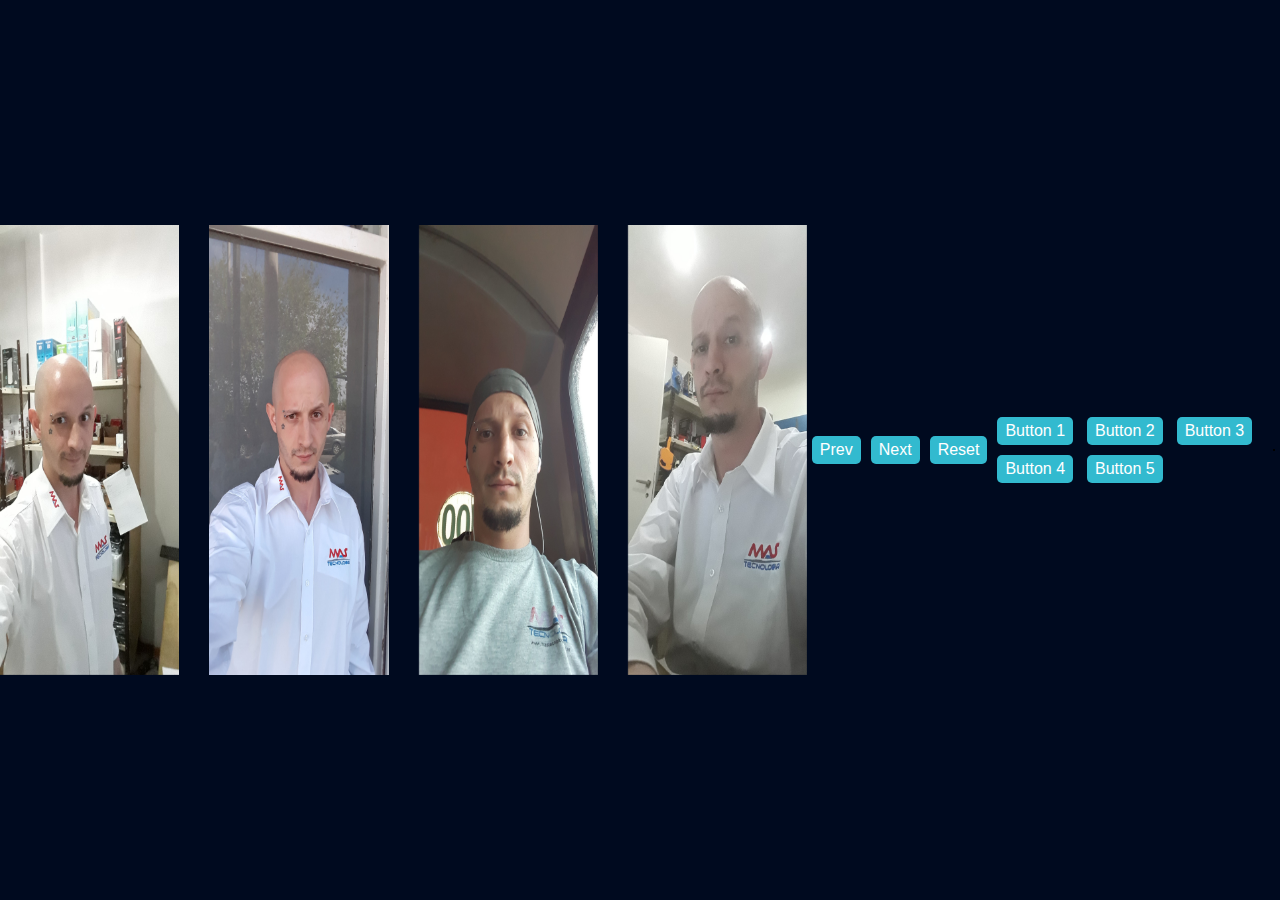
==== index.html @ 88cda736 "eddited" ====
<!DOCTYPE html>
<html lang="es">

<head>
  <meta charset="windows-1252">
  <title>HTML</title>
  <meta name="viewport" content="width=device-width, initial-scale=1.0">
  <link rel="stylesheet" href="styles.css">
  <link rel="stylesheet" href="https://cdn.jsdelivr.net/npm/swiper@11/swiper-bundle.min.css" />
</head>

<body>
  <div class="swiper MySwiper">
    <div class="swiper-wrapper">
      <div class="swiper-slide">
        <img src="Imagenes/1.jpg" onclick="enlargeImg()" id="img1">                
      </div>
      <div class="swiper-slide">
        <img src="Imagenes/2.jpg" onclick="enlargeImg()" id="img2">      
      </div>
      <div class="swiper-slide">
        <img src="Imagenes/3.jpg" onclick="enlargeImg()" id="img3">       
      </div>      
      <div class="swiper-slide">
        <img src="Imagenes/4.jpg" onclick="enlargeImg()" id="img4">
      </div>
      <div class="swiper-slide">
        <img src="Imagenes/5.jpg" onclick="enlargeImg()" id="img5">
      </div>
    </div>
  </div>

  <button class="prev">Prev</button>
  <button class="next">Next</button>
  <button onclick="resetImg()">Reset</button>

  <div id="button-group">
    <button id="button-1">Button 1</button>
    <button id="button-2">Button 2</button>
    <button id="button-3">Button 3</button>
    <button id="button-4">Button 4</button>
    <button id="button-5">Button 5</button>
  </div>
  
  <div id="result"></div>

  <script>
    //let divs = document.querySelectorAll('div');
    let divs = document.querySelectorAll('img');
    let arr = [];
    // Get the img object using its Id
    img = document.getElementById("img1");
    //img = document.getElementsByTagName("img");
    //for(var i = 0; i < img.length; i++){

    //arr.push(anchors[i].text);
    //}
    for (let i = 0; i < divs.length; i++) {
      //arr.push(divs[i].innerHTML);
      arr.push(divs[i].id);
    }

    console.log(arr);
    //img = document.getElementById(arr);
    
    /*img = document.querySelector('#${id}');*/
    // Function to increase image size
    function enlargeImg() {
      // Set image size to 1.5 times original
      img.style.transform = "scale(1.5)";
      // Animation effect
      img.style.transition = "transform 0.25s ease";
      //$('img').each(function(index, element) {
        //console.log('índice elemento '+index+' '+$(element).text());
      //});
    }
    // Function to reset image size
    function resetImg() {
      // Set image size to original
      img.style.transform = "scale(1)";
      img.style.transition = "transform 0.25s ease";
    }
  </script>

  <script src="https://cdn.jsdelivr.net/npm/swiper@11/swiper-bundle.min.js"></script>
  <script src="script.js"></script>
</body>

</html>
---- styles.css ----
body {
    position: relative;
    height: 100%;
    background-color: #000a1f;
    margin: 0;
    padding: 0;
    min-height: 100vh;
    display: flex;
    justify-content: center;
    align-items: center;
}

.swiper {
    width: 1300px;
    height: 450px;
    padding: 100px 0;
}

.swiper-slide {
    text-align: center;
    display: flex;
    justify-content: center;
    align-items: center;
    -webkit-box-reflect: below 1px linear-gradient(transparent, transparent, rgba(0, 0, 0, 0.145));
}

.swiper-slide img {
    display: block;
    width: 100%;
    height: 100%;
}

@media(max-width:991px) {
    body {
        padding: 100px;
    }
}

button {
    margin: 5px;
    padding: 5px 8px;
    outline: none;
    background: #32bacf;
    border: none;
    color: white;
    border-radius: 5px;
    font-size: 1em;
}

button:hover {
    background-color: #ffa000;
    cursor: pointer;
}

#result {
  border:1px solid; 
  display:inline-block;
  margin:5px;
/*   padding:5px; */
}
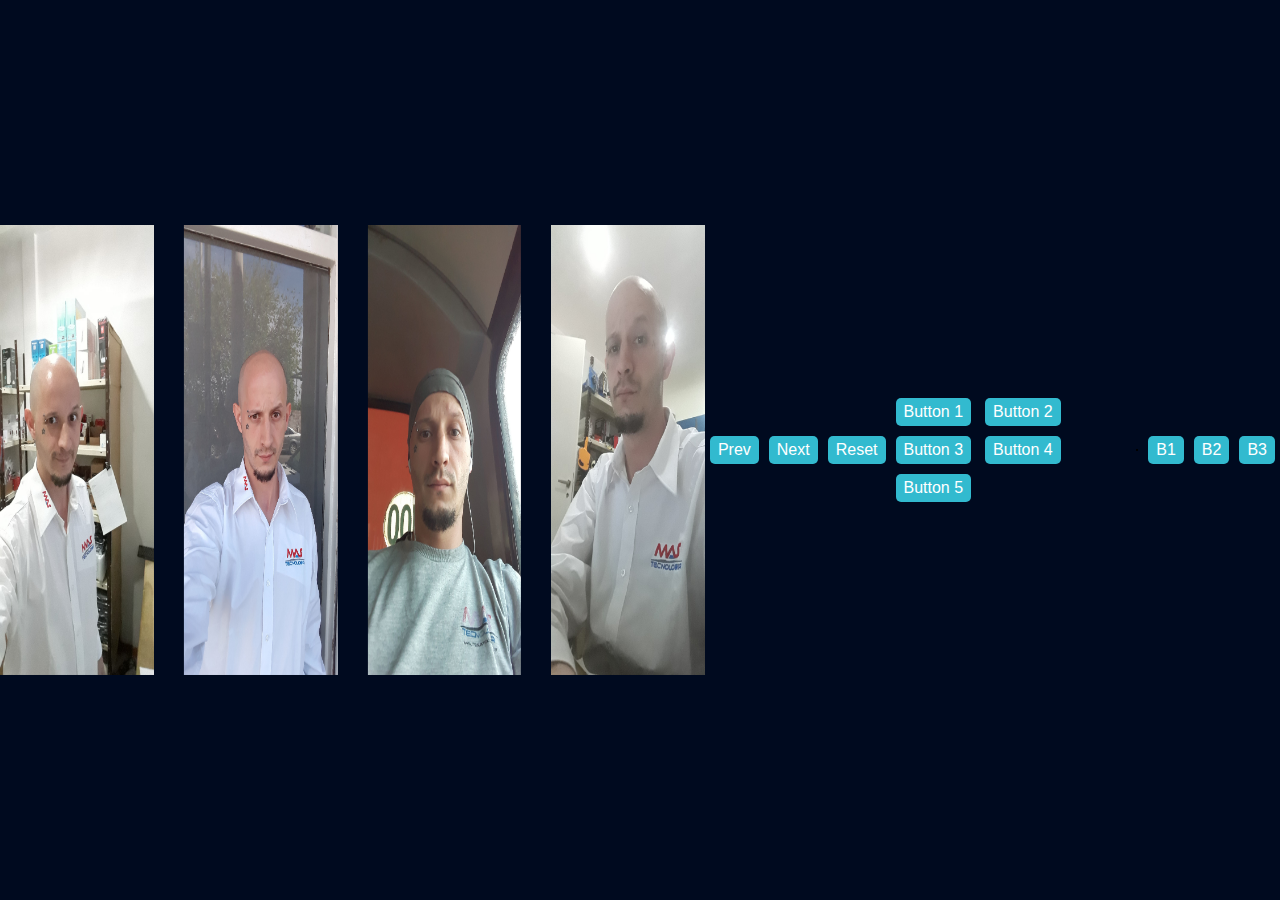
==== commit a289bc25: "eddited 17-10-2024 / 2" ====
--- a/index.html
+++ b/index.html
@@ -44,6 +44,17 @@
   
   <div id="result"></div>
 
+  <button id="1" onClick="reply_click(this.id)">B1</button>
+  <button id="2" onClick="reply_click(this.id)">B2</button>
+  <button id="3" onClick="reply_click(this.id)">B3</button>
+    
+<script type="text/javascript">
+  function reply_click(clicked_id)
+  {
+      alert(clicked_id);
+  }
+</script>
+
   <script>
     //let divs = document.querySelectorAll('div');
     let divs = document.querySelectorAll('img');
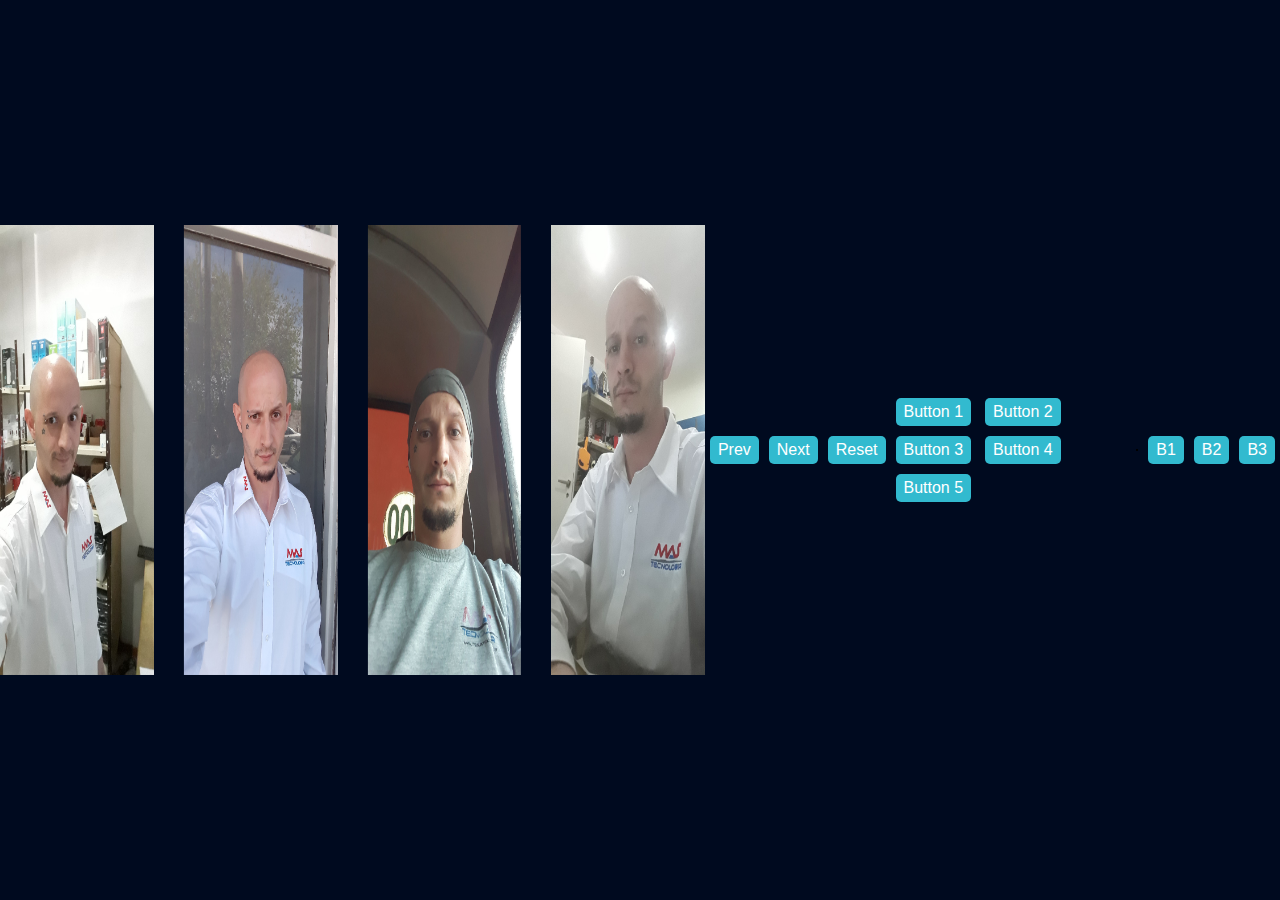
==== commit eae48e5f: "edditedddd" ====
--- a/index.html
+++ b/index.html
@@ -13,7 +13,7 @@
   <div class="swiper MySwiper">
     <div class="swiper-wrapper">
       <div class="swiper-slide">
-        <img src="Imagenes/1.jpg" onclick="enlargeImg()" id="img1">                
+        <img src="Imagenes/1.jpg" onclick="enlargeImg(this.id)" id="img1">                
       </div>
       <div class="swiper-slide">
         <img src="Imagenes/2.jpg" onclick="enlargeImg()" id="img2">      
@@ -76,11 +76,12 @@
     
     /*img = document.querySelector('#${id}');*/
     // Function to increase image size
-    function enlargeImg() {
+    function enlargeImg(clicked) {
       // Set image size to 1.5 times original
       img.style.transform = "scale(1.5)";
       // Animation effect
       img.style.transition = "transform 0.25s ease";
+      console.log(clicked);
       //$('img').each(function(index, element) {
         //console.log('índice elemento '+index+' '+$(element).text());
       //});
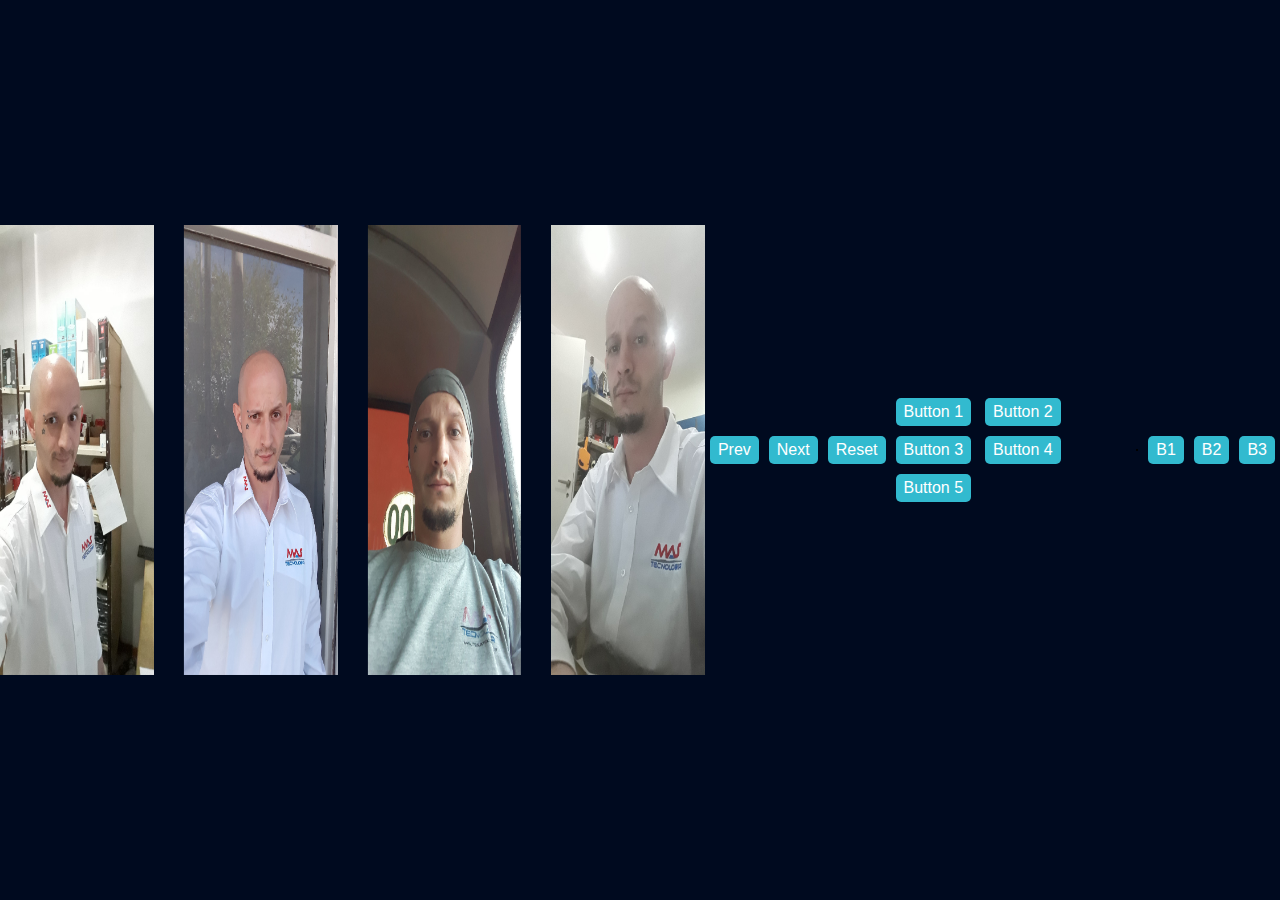
==== commit 6bfafd37: "eddited 17-10-2024" ====
--- a/index.html
+++ b/index.html
@@ -16,16 +16,16 @@
         <img src="Imagenes/1.jpg" onclick="enlargeImg(this.id)" id="img1">                
       </div>
       <div class="swiper-slide">
-        <img src="Imagenes/2.jpg" onclick="enlargeImg()" id="img2">      
+        <img src="Imagenes/2.jpg" onclick="enlargeImg(this.id)" id="img2">      
       </div>
       <div class="swiper-slide">
-        <img src="Imagenes/3.jpg" onclick="enlargeImg()" id="img3">       
+        <img src="Imagenes/3.jpg" onclick="enlargeImg(this.id)" id="img3">       
       </div>      
       <div class="swiper-slide">
-        <img src="Imagenes/4.jpg" onclick="enlargeImg()" id="img4">
+        <img src="Imagenes/4.jpg" onclick="enlargeImg(this.id)" id="img4">
       </div>
       <div class="swiper-slide">
-        <img src="Imagenes/5.jpg" onclick="enlargeImg()" id="img5">
+        <img src="Imagenes/5.jpg" onclick="enlargeImg(this.id)" id="img5">
       </div>
     </div>
   </div>
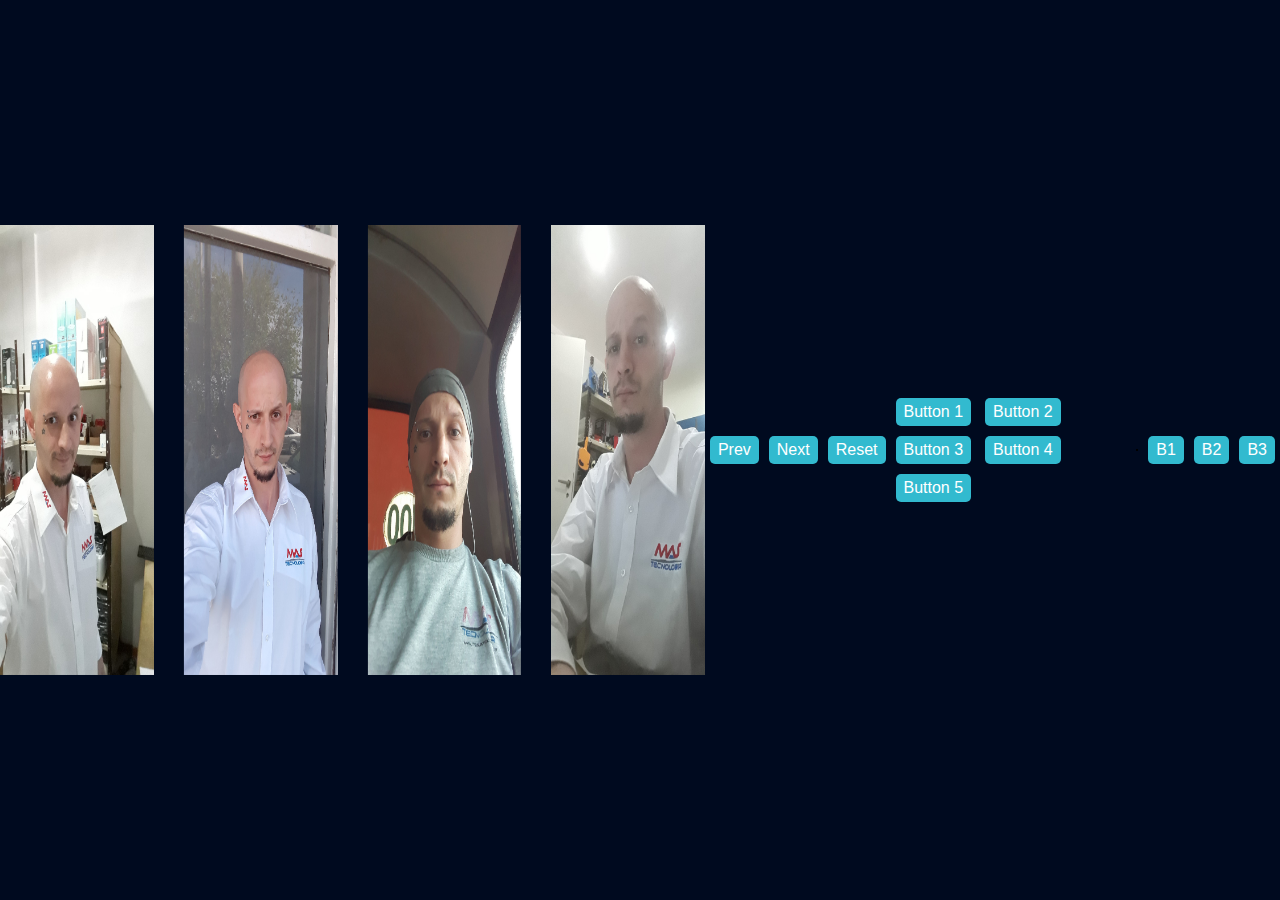
==== commit 80b7e338: "commited 17-10-2024" ====
--- a/index.html
+++ b/index.html
@@ -60,7 +60,8 @@
     let divs = document.querySelectorAll('img');
     let arr = [];
     // Get the img object using its Id
-    img = document.getElementById("img1");
+    //img = document.getElementById("img1");
+    
     //img = document.getElementsByTagName("img");
     //for(var i = 0; i < img.length; i++){
 
@@ -77,6 +78,7 @@
     /*img = document.querySelector('#${id}');*/
     // Function to increase image size
     function enlargeImg(clicked) {
+      img = document.getElementById(clicked);
       // Set image size to 1.5 times original
       img.style.transform = "scale(1.5)";
       // Animation effect
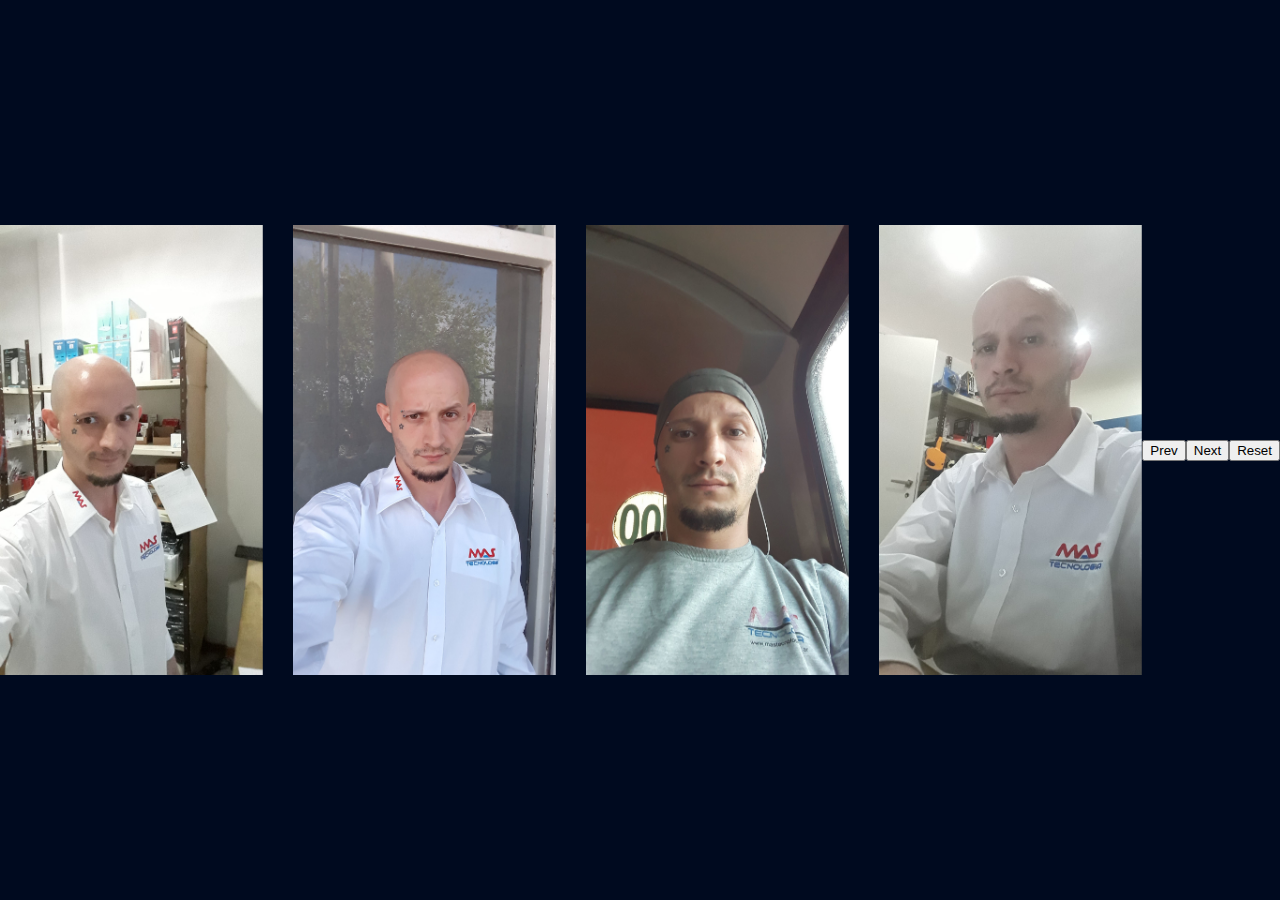
==== commit c36f8cb1: "eddited NEW 17-10-2024" ====
--- a/index.html
+++ b/index.html
@@ -34,59 +34,19 @@
   <button class="next">Next</button>
   <button onclick="resetImg()">Reset</button>
 
-  <div id="button-group">
-    <button id="button-1">Button 1</button>
-    <button id="button-2">Button 2</button>
-    <button id="button-3">Button 3</button>
-    <button id="button-4">Button 4</button>
-    <button id="button-5">Button 5</button>
-  </div>
-  
-  <div id="result"></div>
-
-  <button id="1" onClick="reply_click(this.id)">B1</button>
-  <button id="2" onClick="reply_click(this.id)">B2</button>
-  <button id="3" onClick="reply_click(this.id)">B3</button>
-    
-<script type="text/javascript">
-  function reply_click(clicked_id)
-  {
-      alert(clicked_id);
-  }
-</script>
-
   <script>
-    //let divs = document.querySelectorAll('div');
-    let divs = document.querySelectorAll('img');
-    let arr = [];
     // Get the img object using its Id
     //img = document.getElementById("img1");
     
-    //img = document.getElementsByTagName("img");
-    //for(var i = 0; i < img.length; i++){
-
-    //arr.push(anchors[i].text);
-    //}
-    for (let i = 0; i < divs.length; i++) {
-      //arr.push(divs[i].innerHTML);
-      arr.push(divs[i].id);
-    }
-
-    console.log(arr);
-    //img = document.getElementById(arr);
-    
-    /*img = document.querySelector('#${id}');*/
     // Function to increase image size
     function enlargeImg(clicked) {
+      // Definimos el ID del elemento presionado
       img = document.getElementById(clicked);
       // Set image size to 1.5 times original
       img.style.transform = "scale(1.5)";
       // Animation effect
       img.style.transition = "transform 0.25s ease";
-      console.log(clicked);
-      //$('img').each(function(index, element) {
-        //console.log('índice elemento '+index+' '+$(element).text());
-      //});
+      console.log(clicked);      
     }
     // Function to reset image size
     function resetImg() {
--- a/styles.css
+++ b/styles.css
@@ -34,27 +34,4 @@
     body {
         padding: 100px;
     }
-}
-
-button {
-    margin: 5px;
-    padding: 5px 8px;
-    outline: none;
-    background: #32bacf;
-    border: none;
-    color: white;
-    border-radius: 5px;
-    font-size: 1em;
-}
-
-button:hover {
-    background-color: #ffa000;
-    cursor: pointer;
-}
-
-#result {
-  border:1px solid; 
-  display:inline-block;
-  margin:5px;
-/*   padding:5px; */
 }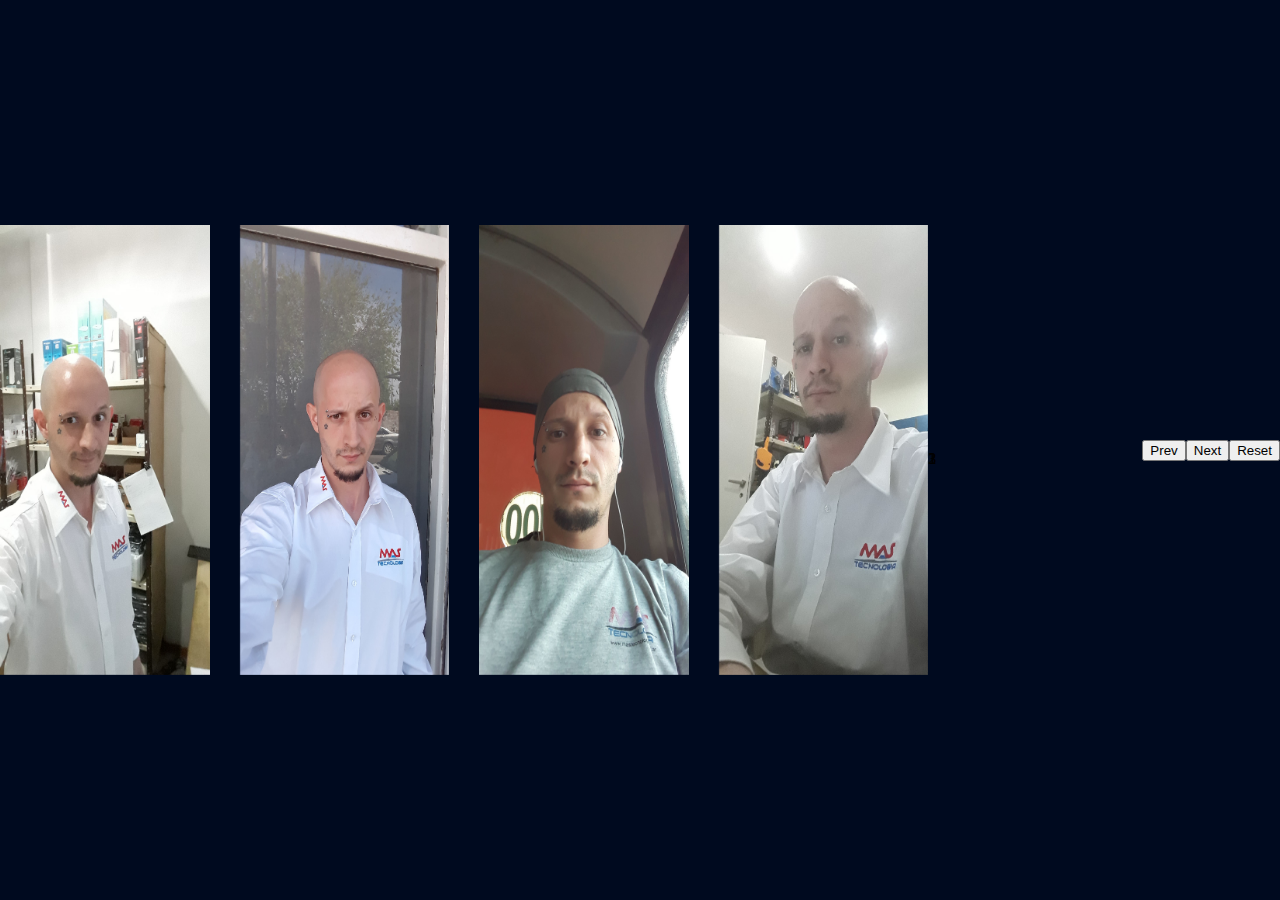
==== commit 667ec619: "eddited NEW 17-10-2024" ====
--- a/index.html
+++ b/index.html
@@ -28,6 +28,12 @@
         <img src="Imagenes/5.jpg" onclick="enlargeImg(this.id)" id="img5">
       </div>
     </div>
+  </div>
+
+  <div id="slider">
+    <div class="slide">1</div>
+    <div class="slide">2</div>
+    <div class="slide">3</div>
   </div>
 
   <button class="prev">Prev</button>
--- a/styles.css
+++ b/styles.css
@@ -34,4 +34,24 @@
     body {
         padding: 100px;
     }
+}
+
+#slider { 
+    position: relative;
+    width: 300px; 
+    margin: 20px auto;
+}
+.slide {
+    position: absolute;
+    width: 300px;
+    left: 0px;
+    top: 0px;
+    animation-name:fading;
+    animation-duration: 1.5s;
+    animation-iteration-count: infinite;
+}
+@keyframes fading {
+    0% { opacity: 0; }
+    50% { opacity: 1; }
+    100% { opacity: 0; }
 }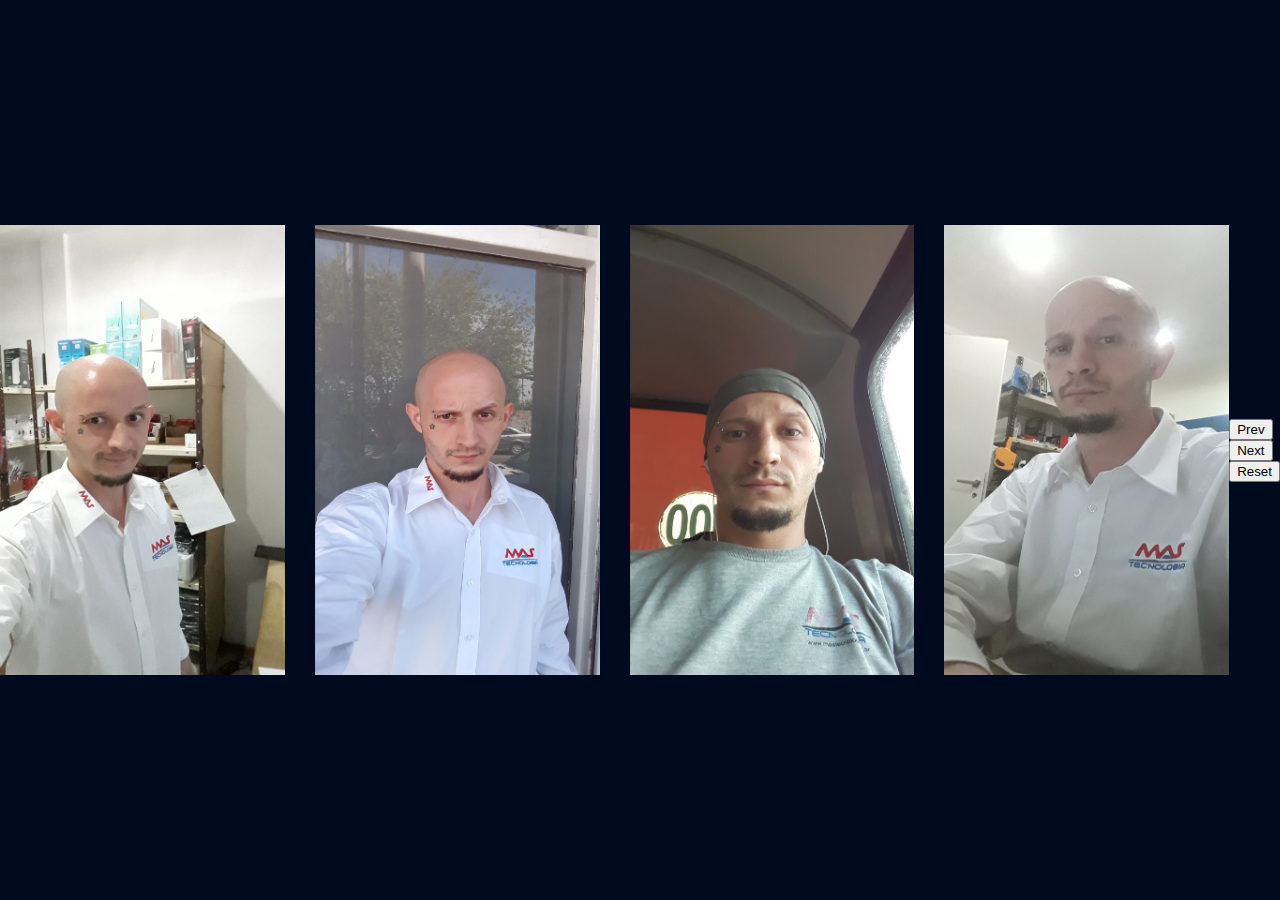
==== commit 86fe55e5: "eddited 21-10-2024" ====
--- a/index.html
+++ b/index.html
@@ -4,15 +4,17 @@
 <head>
   <meta charset="windows-1252">
   <title>HTML</title>
+  <link rel="shortcut icon" href="Imagenes/favicon-3.ico">
   <meta name="viewport" content="width=device-width, initial-scale=1.0">
   <link rel="stylesheet" href="styles.css">
+  <!-- <link rel="stylesheet" href="styless.css"> -->
   <link rel="stylesheet" href="https://cdn.jsdelivr.net/npm/swiper@11/swiper-bundle.min.css" />
 </head>
 
 <body>
   <div class="swiper MySwiper">
     <div class="swiper-wrapper">
-      <div class="swiper-slide">
+      <div class="swiper-slide">        
         <img src="Imagenes/1.jpg" onclick="enlargeImg(this.id)" id="img1">                
       </div>
       <div class="swiper-slide">
@@ -27,19 +29,41 @@
       <div class="swiper-slide">
         <img src="Imagenes/5.jpg" onclick="enlargeImg(this.id)" id="img5">
       </div>
+    </div>  
+  </div>
+
+  <div class="ContenedorBoton">
+    <div class="BotonClass">
+    <div class="ClassButton">
+      <button class="prev">
+        <span>Prev</span>
+      </button>
+    </div>
+    <div class="ClassButton">
+      <button class="next">
+        <span>Next</span>      
+      </button>
+    </div>
+    <div class="ClassButton">
+      <button onclick="resetImg()">
+        <span>Reset</span>      
+      </button>    
     </div>
   </div>
+  </div>
 
+  <!--
   <div id="slider">
     <div class="slide">1</div>
     <div class="slide">2</div>
     <div class="slide">3</div>
   </div>
-
+-->
+<!--
   <button class="prev">Prev</button>
   <button class="next">Next</button>
   <button onclick="resetImg()">Reset</button>
-
+-->
   <script>
     // Get the img object using its Id
     //img = document.getElementById("img1");
@@ -48,10 +72,38 @@
     function enlargeImg(clicked) {
       // Definimos el ID del elemento presionado
       img = document.getElementById(clicked);
+      //img1 = document.getElementById(clicked);
+      //img1 = document.getElementById(clicked);
+      //img2 = document.fullscreenElement();
+      //img3 = document.exitFullscreen();
+      //img4 = document.getElementById(clicked).requestFullscreen;
+
+      if (document.fullscreenElement){
+        document.exitFullscreen();
+        //resetImg();
+      } else {
+        img.requestFullscreen();
+        img1.style.transition = "transform 0.25s ease";
+      }
+
+      /* if (document.fullscreenElement) {
+        document.exitFullscreen();
+        resetImg();
+      //}
+      //if (img.style.transform == "scale(2.5)") {
+        //resetImg();
+      } else {
+        //img.style.transform = "scale(2.5)";    
+        //img.style.transform = "scale(2, 0.5)"
+        img.requestFullscreen();
+        //document.getElementById(clicked).requestFullscreen();
+      } */
       // Set image size to 1.5 times original
-      img.style.transform = "scale(1.5)";
+      // img.style.transform = "scale(1.5)";
       // Animation effect
-      img.style.transition = "transform 0.25s ease";
+      
+      //img.style.transition = "transform 0.25s ease";
+      //img.style.transition = "zoom 0.25s ease";
       console.log(clicked);      
     }
     // Function to reset image size
--- a/styless.css
+++ b/styless.css
@@ -0,0 +1,143 @@
+body {
+    position: relative;
+    height: 100%;
+    /* background-color: #000a1f; */
+    /* background-color: #9500ff; */
+    color: white;
+    /* background: linear-gradient(150deg #00ddff #09f #9500ff); */
+    /* background-image: linear-gradient(150deg #00ddff #09f #9500ff); */
+    margin: 0;
+    padding: 0;
+    min-height: 100vh;
+    /* display: flex; */
+    display: block;
+    justify-content: center;
+    align-items:center;
+}
+
+.swiper-wrapper {
+    position: relative;
+    height: 100vh;
+  }
+  
+  .swiper-slide {
+    position: absolute;
+    border: 1px solid black;
+    width: 100%;
+    height: 100%;
+    display: flex;
+    justify-content: center;
+    align-items: center;
+    font-size: 5rem;
+  }
+  
+  .prev {
+    position: fixed;
+    top: 50%;
+  }
+  
+  .next {
+    position: fixed;
+    top: 50%;
+    right: 5px;
+    z-index: 10;
+  }
+
+  .ContenedorBoton {
+    /* z-index: 4; */
+    /* top: 50px; */
+    width: 1300px;
+    /* width: 1300px; */
+    height: 100px;
+    /* padding: 50px 0; */
+    
+    
+    margin-left: 62.5px;
+    margin-right: 62.5px;
+    /* padding: 100% 0; */
+    /* display: flex; */
+    /* justify-content: center; */
+    /* align-items:flex-end; */
+    /* align-items: center; */
+    /* position: relative; */
+    position: sticky;
+    display: flex;
+    justify-content: center;
+    /* bottom: 0; */
+    /* left: 50px; */
+    /* float: right; */
+    /* display: inline-block; */
+    /* float: left; */
+}
+
+.BotonClass {
+    /* display: flex;
+    align-items: center;
+    text-align: center;
+    justify-content: center; */
+    padding: 20px 0;
+    box-sizing: content-box;
+}
+
+.ClassButton {
+    width: 100px;
+    /* text-align: center; */
+    /* display: flex; */
+    /* display: inline-block; 
+    justify-content: center;
+    align-items: center; */
+    /* padding: 4px; */
+    /* float: right; */
+    /* position: relative; */
+    position: relative;
+    text-align: center;
+    display: inline-flex;
+    justify-content: center;
+    align-items: center;
+    -webkit-box-reflect: below 1px linear-gradient(transparent, transparent, rgba(0, 0, 0, 0.145));
+}
+
+button {
+    /* padding: 10px 20px; */
+    /* padding: 4px; */
+    background-image: linear-gradient(150deg, #9500ff, #09f, #00ddff);
+    /* background-color: #4CAF50; */
+    color: white;
+    border: 0;
+    /*border: none;*/
+    /* border: 2px solid rgba(255, 255, 255, 0.6); */
+    border-radius: 8px;
+    padding: 6px;
+    /* text-align: center; */
+    /* text-decoration: none; */
+    /* display: block; */
+    /* display: flex; */
+    display: flex;
+    font-size: 16px;
+    /* margin: 10px 0 0; */
+    /* width: 100%; */
+    /* height: 100%; */
+    cursor: pointer;
+    transition: .3s;
+    margin-bottom: 10px;
+}
+
+button span{
+    /* background-color: #111; */
+    /* text-align: center; */
+    border-radius: 6px;
+    transition: .3s;
+    padding: 16px 24px;
+    /* display: block; */
+    /* display: block; */
+    width: 100%;
+}
+
+button:hover span {
+    background: none;
+    background-color: #111;
+}
+
+button:active {
+    transform: scale(0.9);
+}